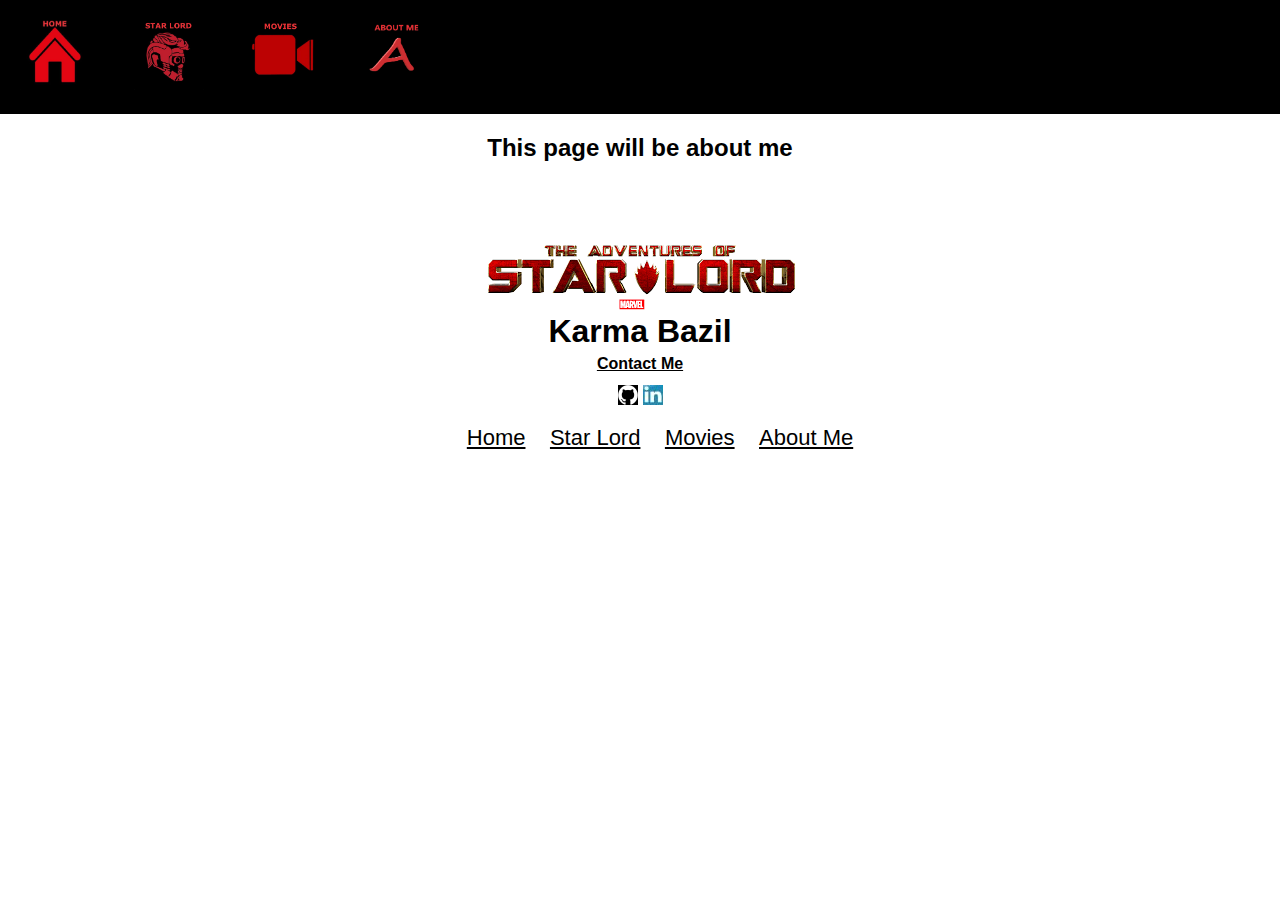
==== about.html @ dba283ed "initial commit" ====
<!DOCTYPE html>
<html lang="en">
    <head>
        <meta charset="UTF-8">
        <meta http-equiv="X-UA-Compatible" content="IE=edge">
        <meta name="viewport" content="width=device-width, initial-scale=1.0">
        <link rel="stylesheet" type="text/css" href="css/style.css">
        <title>Pod Challenge</title>
    </head>
    <body>
        <header>
            <a href="index.html"><img class="logo" alt="home" src="images/home1.jpg"></a>
            <a href="star.html"><img class="logo" alt="star-lord-logo" src="images/star-logo2.jpg"></a> 
            <a href="movies.html"><img class="logo" alt="movies" src="images/movies1.png"></a> 
            <a href="about.html"><img class="logo" alt="about me" src="images/about.png"></a>
        </header>

        <h2> This page will be about me </h2>
        <br>
        <br>
        <br>
    
        <footer id="footer">
            <div class="img-center">
                <img class="foot-img" alt="star lord" src="images/head.png"> 
            </div> 
            <h2 class="foot-head">Karma Bazil</h2>
            <h4 class="foot-email"><a href="mailto:karmarae1985@icloud.com">Contact Me</a></h4>
            <div class="img-center">
                <a href="https://github.com/KarmaBazil" target="_blank"><img class="portfolio-img" src="images/github.png"></a>
                <a href="https://www.linkedin.com/in/karma-bazil-700853236/" target="_blank"><img class="portfolio-img" src="images/linkedin.jpg"></a>
            </div>
            <ul class="foot-menu">
                <li class="foot-list"><a href="index.html">Home</a></li>
                <li class="foot-list"><a href="star.html">Star Lord</a></li>
                <li class="foot-list"><a href="movies.html">Movies</a></li>
                <li class="foot-list"><a href="about.html">About Me</a></li> 
            </ul>  
        </footer>
    </body>
</html>
---- css/style.css ----
html body {
    margin: 0;
    padding: 0;
	font-family: Verdana, Geneva, Tahoma, sans-serif;
}

.logo {
	text-align: left;
	width: 70px;
	height: 70px;
	margin: 10px;
	padding: 10px;
}

.back-img {
    max-width: 100%;
	max-height: 100%;
	background-image: url(images/g-back.jpg);
    z-index: 110;
}

header {
	background-color: black;
	background-size: cover;
	background-repeat: no-repeat;
	margin-top:0;
	padding:0;
}

h2 {
	text-align: center;
}

.table-header {
	text-align: center;
}

.head-p {
	text-align: center;
	margin-top: 5px;
}

table, th, td {
	border: 4px double black;
	margin-left: auto;
	margin-right: auto;
	border-collapse: collapse;
	width: 500px;
	text-align: center;
	font-size: 15px;
}

.m-container {
	border: 3px solid red;
	background-color: black;
	margin: 0px 170px 40px;
	padding: 20px;
}
.m-description {
	margin: 30px;
	font-size: 20px;
	color: red;
}

#footer {
	text-align: center;
}

.foot-head, .foot-email {
	text-align: center;
}

.foot-head {
	font-size: xx-large;
	margin: 0;
	padding-bottom: 5px;
}

a, .foot-email {
	color: black;
}

.foot-email {
	margin: 0;
	padding-bottom: 12px;
}

div.img-center{
    display: flex;
    column-gap: 5px;
    justify-content: center;
    flex-wrap: wrap;
}

.foot-menu {
	display: inline-block;
	text-align: center;
	
}


.foot-list {
	text-align: center;
	display: inline-block;
	margin: 0;
	font-size: 22px;
	padding-left: 10px;
	padding-right: 10px;
}
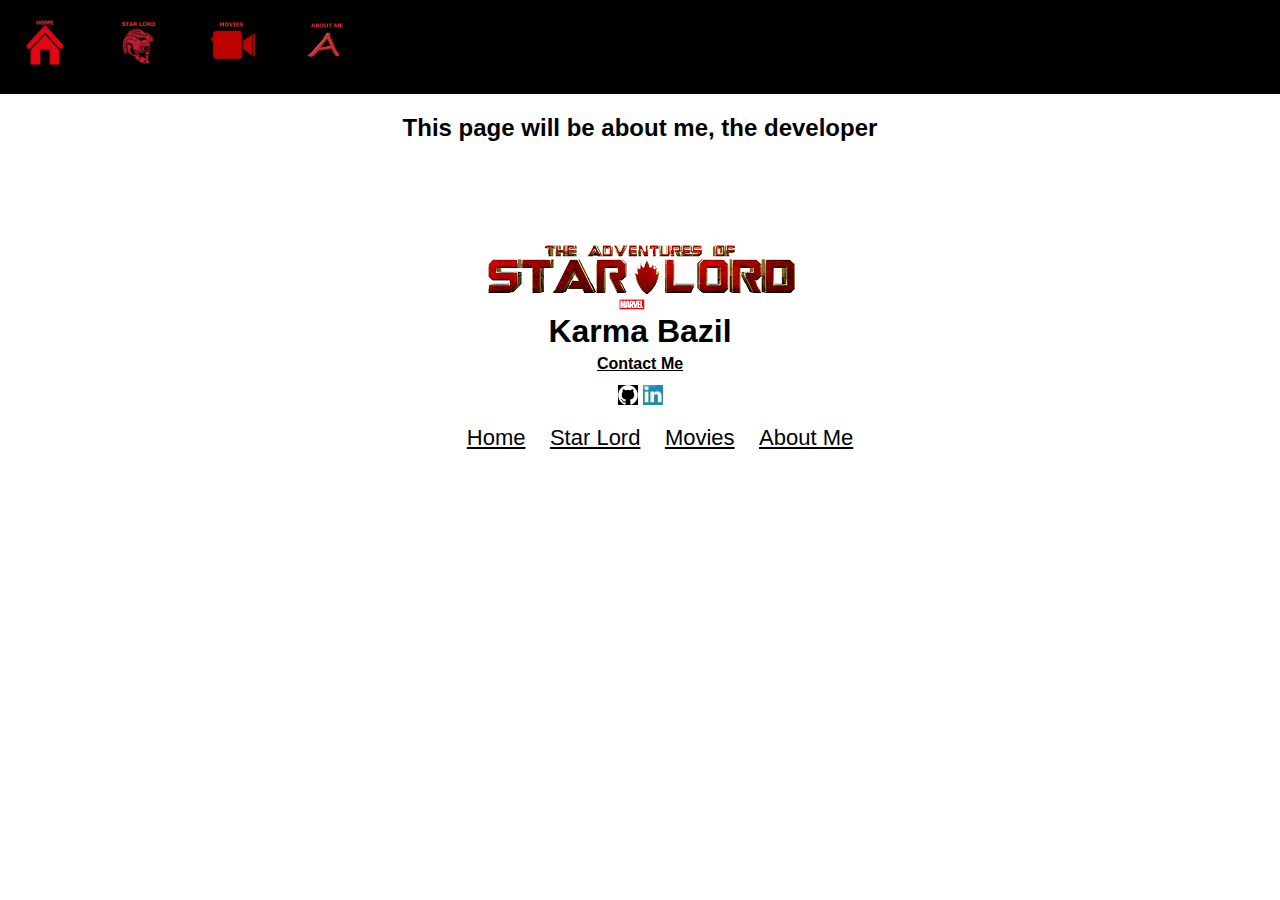
==== commit ace89c01: "update star page footer" ====
--- a/about.html
+++ b/about.html
@@ -15,7 +15,7 @@
             <a href="about.html"><img class="logo" alt="about me" src="images/about.png"></a>
         </header>
 
-        <h2> This page will be about me </h2>
+        <h2> This page will be about me, the developer </h2>
         <br>
         <br>
         <br>
--- a/css/style.css
+++ b/css/style.css
@@ -3,6 +3,8 @@
     padding: 0;
 	font-family: Verdana, Geneva, Tahoma, sans-serif;
 }
+
+/* Nav Bar for all */
 
 .logo {
 	text-align: left;
@@ -12,12 +14,15 @@
 	padding: 10px;
 }
 
+/* Home background image */
+
 .back-img {
     max-width: 100%;
 	max-height: 100%;
-	background-image: url(images/g-back.jpg);
     z-index: 110;
 }
+
+/* Movies Page */
 
 header {
 	background-color: black;
@@ -26,10 +31,7 @@
 	margin-top:0;
 	padding:0;
 }
-
-h2 {
-	text-align: center;
-}
+/* Movies page table */
 
 .table-header {
 	text-align: center;
@@ -62,7 +64,142 @@
 	color: red;
 }
 
+/* Star Page */
+
+* {
+	box-sizing: border-box;
+}
+
+.container {
+	position: relative;
+	width: 300px;
+	height: 200px;
+	margin-left: 60px;
+	margin-top: 100px;
+	float: left;
+}
+  
+  /* Star page Hide the images by default */
+
+.mySlides {
+	display: none;
+}
+  
+  /* Star page Add a pointer when hovering over the thumbnail images */
+
+.cursor {
+	cursor: pointer;
+}
+  
+  /* Star page Next & previous buttons */
+
+.prev, .next {
+	cursor: pointer;
+	position: absolute;
+	top: 40%;
+	width: 30%;
+	padding: 16px;
+	margin-top: -50px;
+	color: white;
+	font-weight: bold;
+	font-size: 20px;
+	border-radius: 0 3px 3px 0;
+	user-select: none;
+	-webkit-user-select: none;
+}
+  
+  /* Star page Position the "next button" to the right */
+
+.next {
+	right: 0;
+	border-radius: 3px 0 0 3px;
+}
+  
+  /* Star page On hover, add a black background color with a little bit see-through */
+
+.prev:hover, .next:hover {
+	background-color: rgba(0, 0, 0, 0.8);
+}
+  
+  /* Star page Number text (1/3 etc) */
+
+.numbertext {
+	color: #f2f2f2;
+	font-size: 12px;
+	padding: 8px 12px;
+	position: absolute;
+	top: 0;
+}
+  
+  /* Star page Container for image text */
+
+.caption-container {
+	text-align: center;
+	background-color: #222;
+	padding: 2px 16px;
+	color: white;
+}
+  
+.row:after {
+	content: "";
+	display: table;
+	clear: both;
+}
+  
+  /* Star page Six columns side by side */
+
+.column {
+	float: left;
+	width: 16.66%;
+}
+  
+  /* Star page Add a transparency effect for thumnbail images */
+
+.demo {
+	opacity: 0.6;
+}
+  
+.active, .demo:hover {
+	opacity: 1;
+}
+
+/* Star page paragraph */
+
+
+.info-container {
+	position: relative;
+	width: 700px;
+	height: 200px;
+	margin-top: 20px;
+	margin-right: 40px;
+	float: right;
+}
+
+.info-head {
+	text-align: center;
+}
+
+.abilities {
+	text-align: center;
+}
+
+/* Star Footer */
+
+#star-footer {
+	text-align: center;
+	margin-top: 50%;
+}
+
+/* footer, all pages */
+
 #footer {
+	text-align: center;
+	margin-top: 20px;
+}
+
+
+
+h2 {
 	text-align: center;
 }
 
@@ -106,6 +243,4 @@
 	font-size: 22px;
 	padding-left: 10px;
 	padding-right: 10px;
-}
-
-
+}